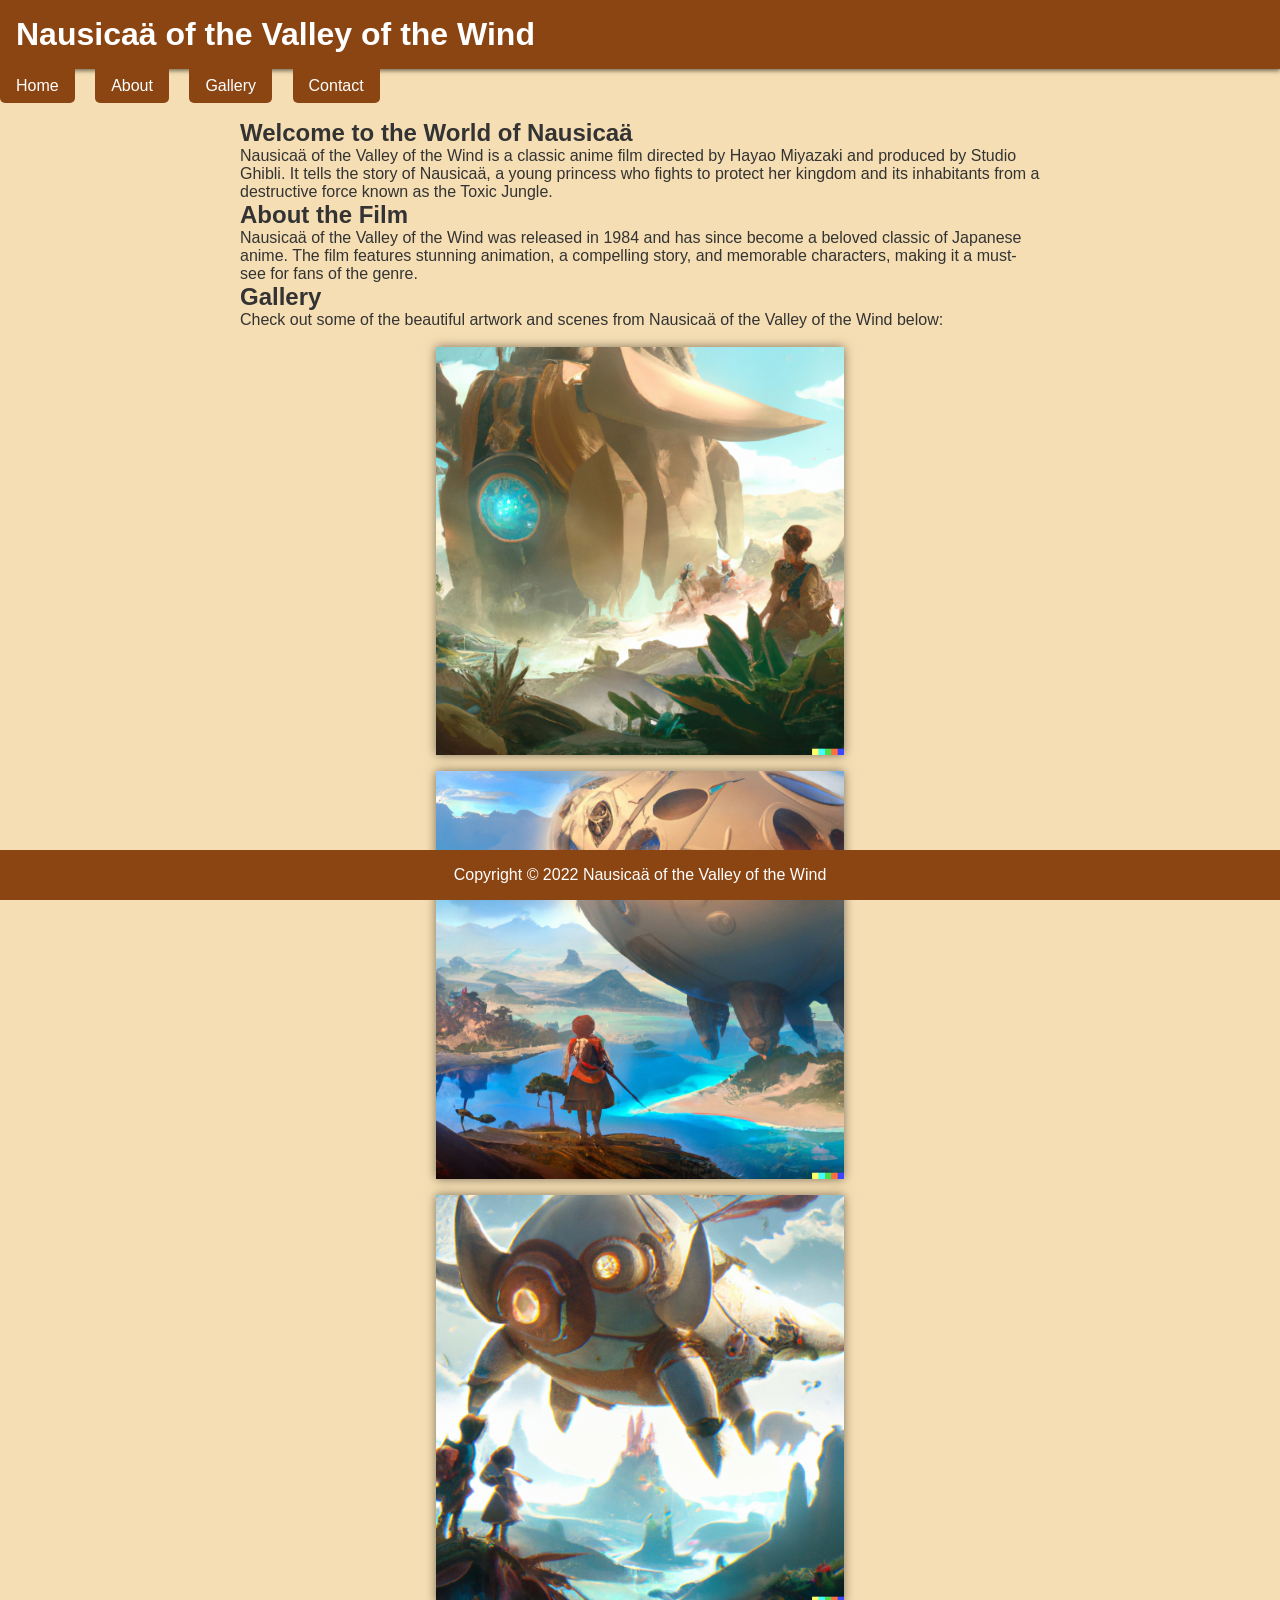
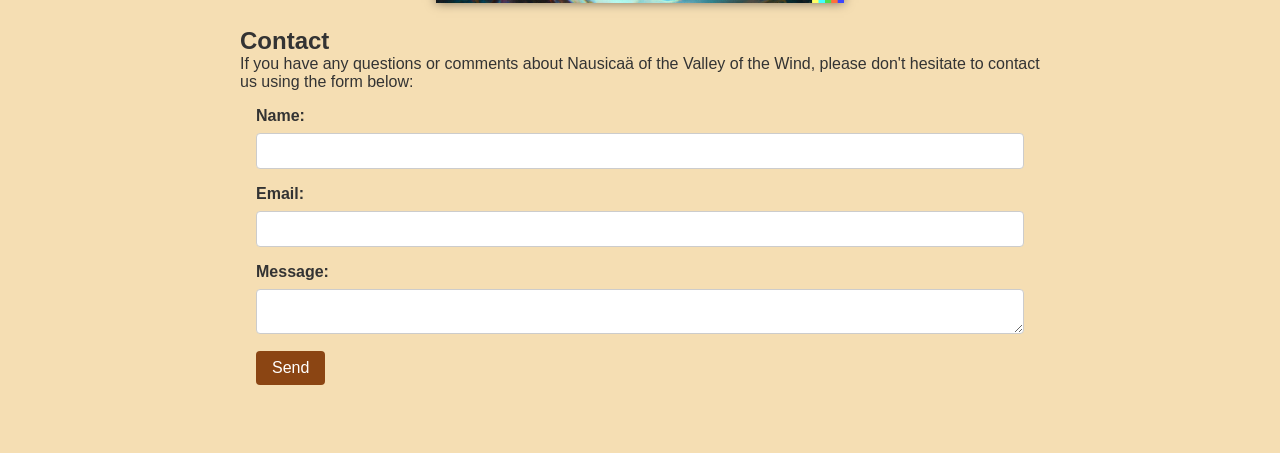
==== portfolio.html @ c51423e3 "0.2" ====
<!DOCTYPE html>
<html>
  <head>
    <title>Nausicaä of the Valley of the Wind</title>
    <link rel="stylesheet" href="style.css">
  </head>
  <body>
    <header>
      <h1>Nausicaä of the Valley of the Wind</h1>
    </header>
    <nav>
      <ul>
        <li><a href="#">Home</a></li>
        <li><a href="#">About</a></li>
        <li><a href="#">Gallery</a></li>
        <li><a href="#">Contact</a></li>
      </ul>
    </nav>
    <main>
      <section>
        <h2>Welcome to the World of Nausicaä</h2>
        <p>
          Nausicaä of the Valley of the Wind is a classic anime film directed by Hayao Miyazaki and produced by Studio Ghibli. It tells the story of Nausicaä, a young princess who fights to protect her kingdom and its inhabitants from a destructive force known as the Toxic Jungle.
        </p>
      </section>
      <section>
        <h2>About the Film</h2>
        <p>
          Nausicaä of the Valley of the Wind was released in 1984 and has since become a beloved classic of Japanese anime. The film features stunning animation, a compelling story, and memorable characters, making it a must-see for fans of the genre.
        </p>
      </section>
      <section>
        <h2>Gallery</h2>
        <p>
          Check out some of the beautiful artwork and scenes from Nausicaä of the Valley of the Wind below:
        </p><br>
        <div class="gallery">
          <img src="image (1).png" alt="Image 1">
          <img src="image (2).png" alt="Image 2">
          <img src="image (3).png" alt="Image 3">
        </div>
      </section>
      <section>
        <h2>Contact</h2>
        <p>
          If you have any questions or comments about Nausicaä of the Valley of the Wind, please don't hesitate to contact us using the form below:
        </p>
        <form>
          <label for="name">Name:</label>
          <input type="text" id="name" name="name">
          <br>
          <label for="email">Email:</label>
          <input type="email" id="email" name="email">
          <br>
          <label for="message">Message:</label>
          <textarea id="message" name="message"></textarea>
          <br>
          <input type="submit" value="Send">
        </form><br><br>
      </section>
    </main>
    <footer>
      <p>Copyright &copy; 2022 Nausicaä of the Valley of the Wind</p>
    </footer>
  </body>
</html>
---- style.css ----
/* Basic styles */
body {
  font-family: Arial, sans-serif;
  color: #333;
  margin: 0;
  padding: 0;
  background-color: #f5deb3;
}

a {
  color: #6c6;
  text-decoration: none;
}

a:hover {
  text-decoration: underline;
}

h1, h2, h3, h4, h5, h6 {
  margin: 0;
}

p {
  margin: 0 0 0 0;
}

/* Header styles */
header {
  background-color: #8b4513;
  color: #fff;
  padding: 1em;
  box-shadow: 0 2px 4px rgba(0,0,0,0.5);
}

header h1 {
  font-size: 2em;
  margin: 0;
}

/* Navigation styles */
nav ul {
  list-style: none;
  margin: 0;
  padding: 0;
}

nav li {
  display: inline-block;
  margin-right: 1em;
}

nav a {
  display: block;
  padding: 0.5em 1em;
  background-color: #8b4513;
  color: #fff;
  border-radius: 0 0 5px 5px;
}

nav a:hover {
  background-color: #8b4513;
}

/* Main styles */
main {
  max-width: 800px;
  margin: 0 auto;
  padding: 1em;
}

/* Gallery styles */
.gallery {
  justify-content: center;
  display: flex;
  flex-wrap: wrap;
  margin: -0.5em -0.5em 1em -0.5em;
}

.gallery img {
  width: 50%;
  margin: 0.5em;
  box-shadow: 0 0 10px rgba(0,0,0,0.5);
}

/* Footer styles */
footer {
  background-color: #8b4513;
  color: #fff;
  padding: 1em;
  text-align: center;
  position: fixed;
  bottom: 0;
  left: 0;
  right: 0;
}


form {
  max-width: 800px;
  margin: 0 auto;
  padding: 1em;
}

label {
  display: block;
  margin-bottom: 0.5em;
  font-weight: bold;
}

input[type="text"], input[type="email"], textarea {
  width: 100%;
  box-sizing: border-box;
  border: 1px solid #ccc;
  border-radius: 4px;
  margin-bottom: 1em;
  padding: 0.5em;
  font-size: 1em;
}

input[type="submit"] {
  background-color: #8b4513;
  color: #fff;
  border: none;
  border-radius: 4px;
  padding: 0.5em 1em;
  font-size: 1em;
  cursor: pointer;
}

input[type="submit"]:hover {
  background-color: #333;
}
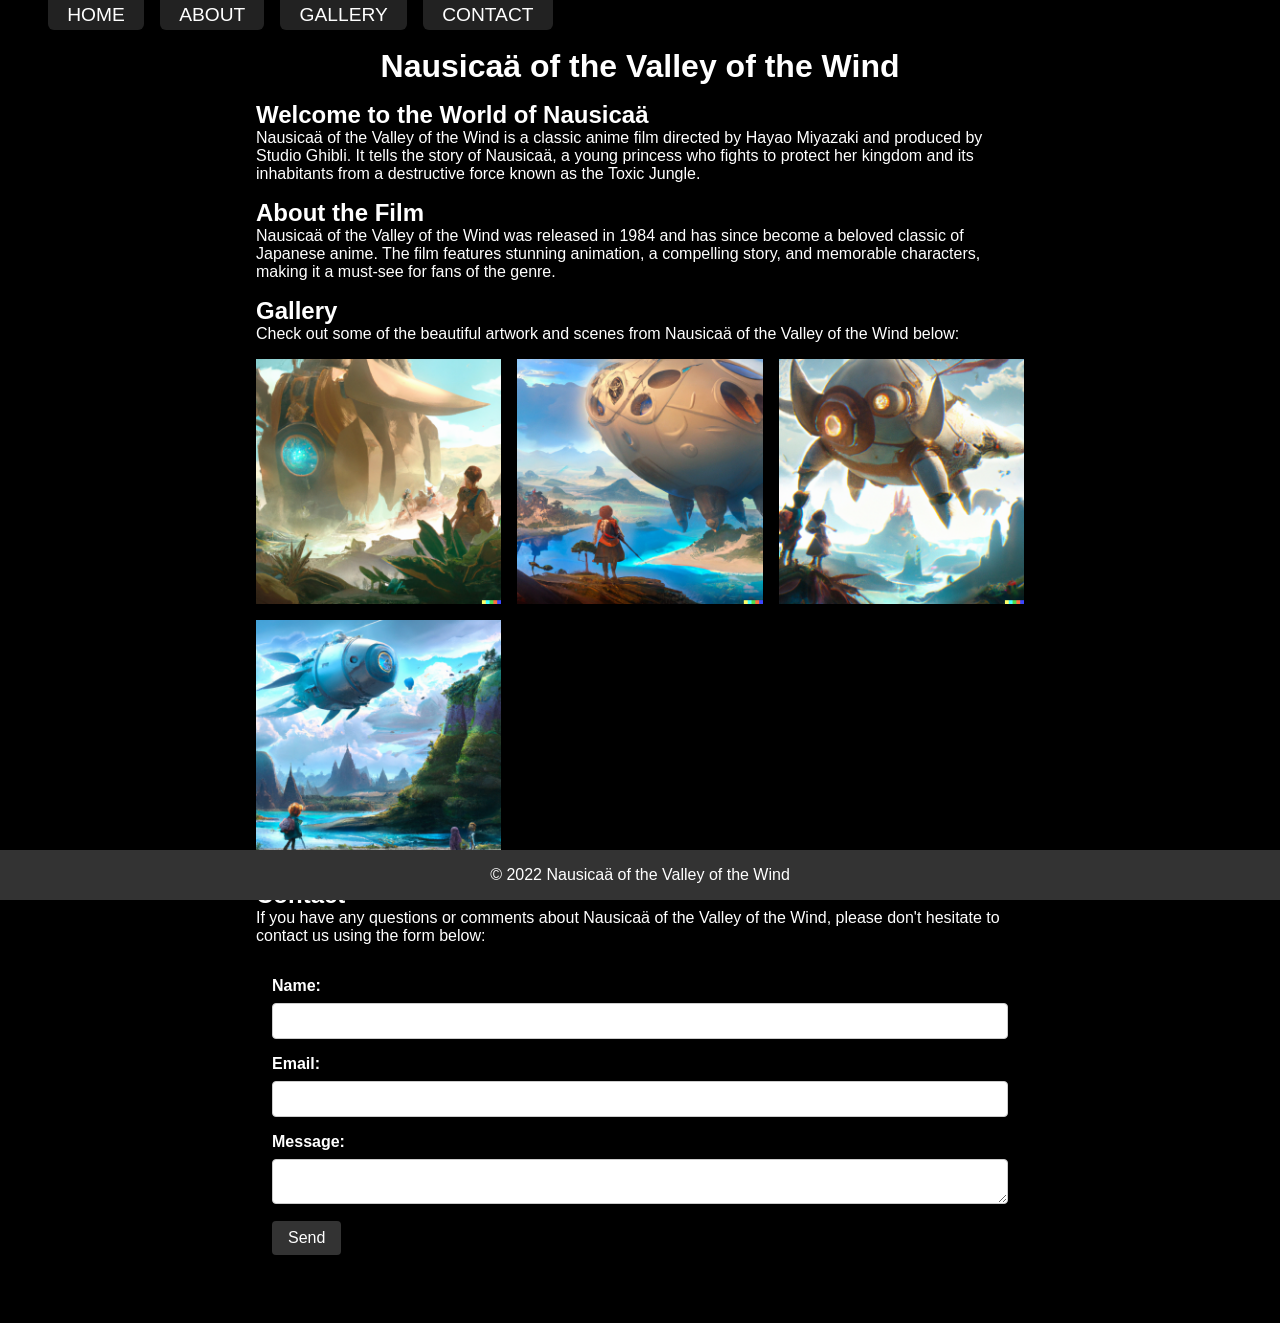
==== commit 1fae2e0c: "updateee Everything modified was done by ai" ====
--- a/portfolio.html
+++ b/portfolio.html
@@ -6,16 +6,16 @@
   </head>
   <body>
     <header>
+      <nav>
+        <ul>
+          <li><a href="#">Home</a></li>
+          <li><a href="#">About</a></li>
+          <li><a href="#">Gallery</a></li>
+          <li><a href="#">Contact</a></li>
+        </ul>
+      </nav><br>
       <h1>Nausicaä of the Valley of the Wind</h1>
     </header>
-    <nav>
-      <ul>
-        <li><a href="#">Home</a></li>
-        <li><a href="#">About</a></li>
-        <li><a href="#">Gallery</a></li>
-        <li><a href="#">Contact</a></li>
-      </ul>
-    </nav>
     <main>
       <section>
         <h2>Welcome to the World of Nausicaä</h2>
@@ -33,11 +33,12 @@
         <h2>Gallery</h2>
         <p>
           Check out some of the beautiful artwork and scenes from Nausicaä of the Valley of the Wind below:
-        </p><br>
+        </p>
         <div class="gallery">
           <img src="image (1).png" alt="Image 1">
           <img src="image (2).png" alt="Image 2">
           <img src="image (3).png" alt="Image 3">
+          <img src="image (4).png" alt="Image 4">
         </div>
       </section>
       <section>
@@ -47,20 +48,17 @@
         </p>
         <form>
           <label for="name">Name:</label>
-          <input type="text" id="name" name="name">
-          <br>
+          <input type="text" id="name" name="name" required>
           <label for="email">Email:</label>
-          <input type="email" id="email" name="email">
-          <br>
+          <input type="email" id="email" name="email" required>
           <label for="message">Message:</label>
-          <textarea id="message" name="message"></textarea>
-          <br>
+          <textarea id="message" name="message" required></textarea>
           <input type="submit" value="Send">
-        </form><br><br>
-      </section>
+        </form>
+      </section><br><br>
     </main>
     <footer>
-      <p>Copyright &copy; 2022 Nausicaä of the Valley of the Wind</p>
+      &copy; 2022 Nausicaä of the Valley of the Wind
     </footer>
   </body>
 </html>
--- a/style.css
+++ b/style.css
@@ -1,14 +1,22 @@
 /* Basic styles */
+* {
+  box-sizing: border-box;
+}
+
+html, body {
+  height: 100%;
+  margin: 0;
+  padding: 0;
+}
+
 body {
   font-family: Arial, sans-serif;
-  color: #333;
-  margin: 0;
-  padding: 0;
-  background-color: #f5deb3;
+  color: #fff;
+  background-color: #000;
 }
 
 a {
-  color: #6c6;
+  color: #fff;
   text-decoration: none;
 }
 
@@ -18,18 +26,18 @@
 
 h1, h2, h3, h4, h5, h6 {
   margin: 0;
+  color: #fff;
 }
 
 p {
-  margin: 0 0 0 0;
+  margin: 0 0 1em 0;
 }
 
 /* Header styles */
 header {
-  background-color: #8b4513;
-  color: #fff;
-  padding: 1em;
-  box-shadow: 0 2px 4px rgba(0,0,0,0.5);
+  padding: 0;
+  text-align: center;
+  box-shadow: 0 2px 4px rgba(0,0,0,0.1);
 }
 
 header h1 {
@@ -38,53 +46,64 @@
 }
 
 /* Navigation styles */
+nav {
+  padding-left: 3rem;
+  display: flex;
+  align-items: center;
+  background-color: transparent;
+}
+
 nav ul {
   list-style: none;
   margin: 0;
   padding: 0;
+  display: flex;
 }
 
 nav li {
-  display: inline-block;
   margin-right: 1em;
 }
 
 nav a {
+  border-radius: 0 0 6px 6px;
+  background-color: #222;
   display: block;
-  padding: 0.5em 1em;
-  background-color: #8b4513;
+  padding: 0.2em 1em;
   color: #fff;
-  border-radius: 0 0 5px 5px;
+  font-size: 1.2em;
+  text-transform: uppercase;
 }
 
 nav a:hover {
-  background-color: #8b4513;
+  background-color: #1c1c1c;
 }
+
 
 /* Main styles */
 main {
+  /* height: calc(100% - 3em); */
   max-width: 800px;
   margin: 0 auto;
   padding: 1em;
+  overflow-y: auto;
 }
 
 /* Gallery styles */
 .gallery {
-  justify-content: center;
-  display: flex;
-  flex-wrap: wrap;
-  margin: -0.5em -0.5em 1em -0.5em;
+  display: grid;
+  grid-template-columns: repeat(3, 1fr);
+  grid-gap: 1em;
+  margin-bottom: 1em;
 }
-
+/* Gallery styles */
 .gallery img {
-  width: 50%;
-  margin: 0.5em;
+  width: 100%;
   box-shadow: 0 0 10px rgba(0,0,0,0.5);
 }
 
 /* Footer styles */
 footer {
-  background-color: #8b4513;
+  background-color: #333;
   color: #fff;
   padding: 1em;
   text-align: center;
@@ -94,7 +113,7 @@
   right: 0;
 }
 
-
+/* Form styles */
 form {
   max-width: 800px;
   margin: 0 auto;
@@ -105,6 +124,7 @@
   display: block;
   margin-bottom: 0.5em;
   font-weight: bold;
+  color: #fff;
 }
 
 input[type="text"], input[type="email"], textarea {
@@ -115,10 +135,12 @@
   margin-bottom: 1em;
   padding: 0.5em;
   font-size: 1em;
+  color: #333;
+  background-color: #fff;
 }
 
 input[type="submit"] {
-  background-color: #8b4513;
+  background-color: #333;
   color: #fff;
   border: none;
   border-radius: 4px;
@@ -128,5 +150,5 @@
 }
 
 input[type="submit"]:hover {
-  background-color: #333;
+  background-color: #6c6;
 }
